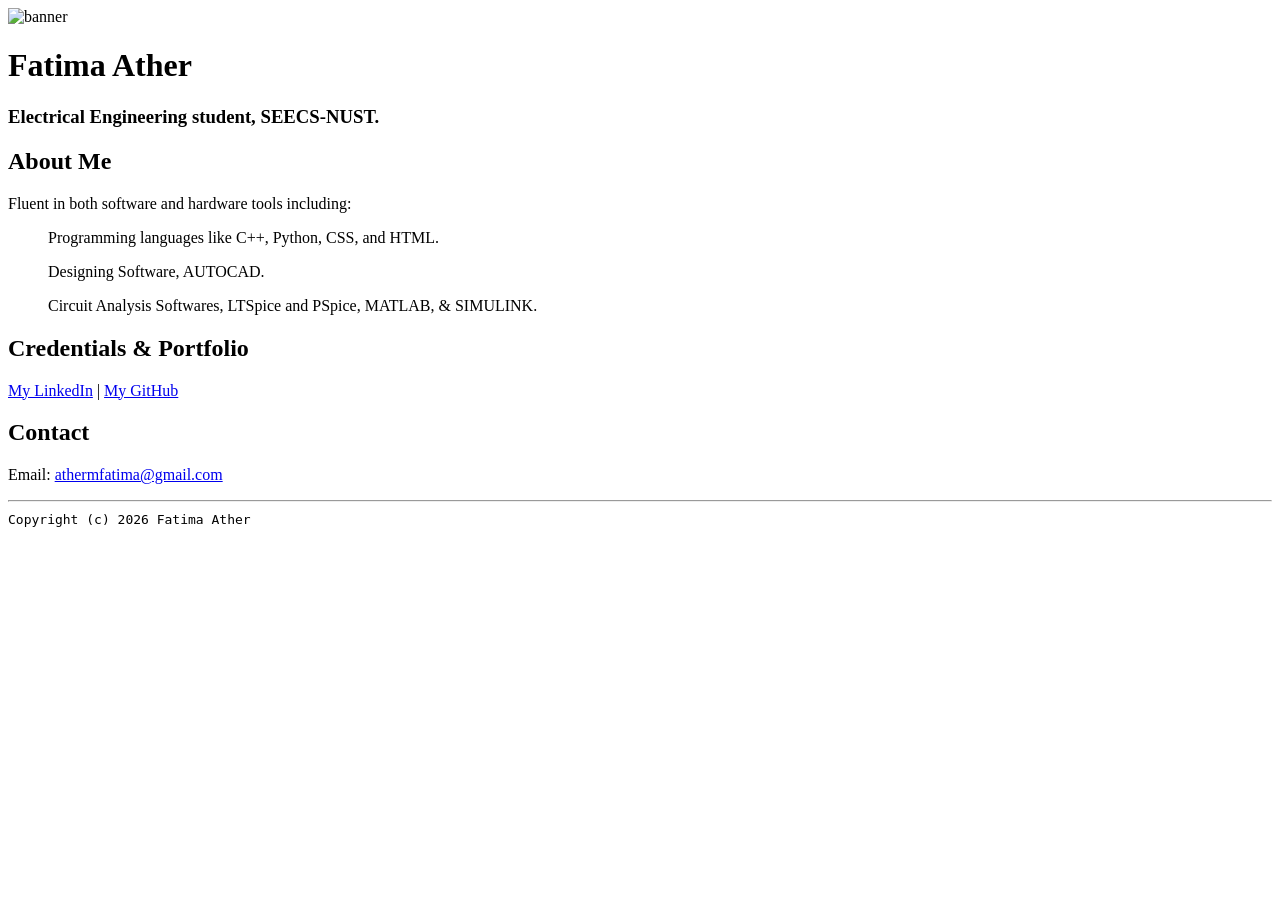
==== index.html @ 47e2579d "Rename Website.html to index.html" ====
<!doctype html>

<html lang="en">

<header>
<title> Fatima Ather | Portfolio </title>
<link rel="stylesheet" href="master.css">
<link rel="icon" type="image/x-icon" href="C:\Users\DELL\Downloads\brainstorming.ico">
<meta name="viewport" content="width=device-width, initial-scale=1, shrink-to-fit=no">
<meta name="name" content="Fatima Ather | Portfolio">
<meta name="robots" content="noindex, nofollow">
</header>

<body>

 <img src="C:\Users\DELL\Downloads\bannerpicforwebsite.jpg" width="60%" alt="banner">
 <h1> Fatima Ather </h1>
     <h3>Electrical Engineering student, SEECS-NUST. </h3>
 <h2> About Me</h2>
 <p> Fluent in both software and hardware tools including: </p>
 <ol>
 <p> Programming languages like C++, Python, CSS, and HTML. </p></ol>
 <ol>
  <p> Designing Software, AUTOCAD.</p>
 </ol>
 <ol>
 <p> Circuit Analysis Softwares, LTSpice and PSpice, MATLAB, & SIMULINK. </p>
 </ol>

<h2>Credentials & Portfolio </h2>
<p> <a href=https://www.linkedin.com/in/fatima-ather-8b30532b6/> My LinkedIn</a> | <a href = https://github.com/fatimather> My GitHub</a> </p>
<h2> Contact </h2>
<p> Email: <a href= "mailto:athermfatima@gmail.com" >athermfatima@gmail.com</a> </p>


</body>

<footer>
<hr>
<code> Copyright (c) 2026 Fatima Ather </code>
</footer>

</html>
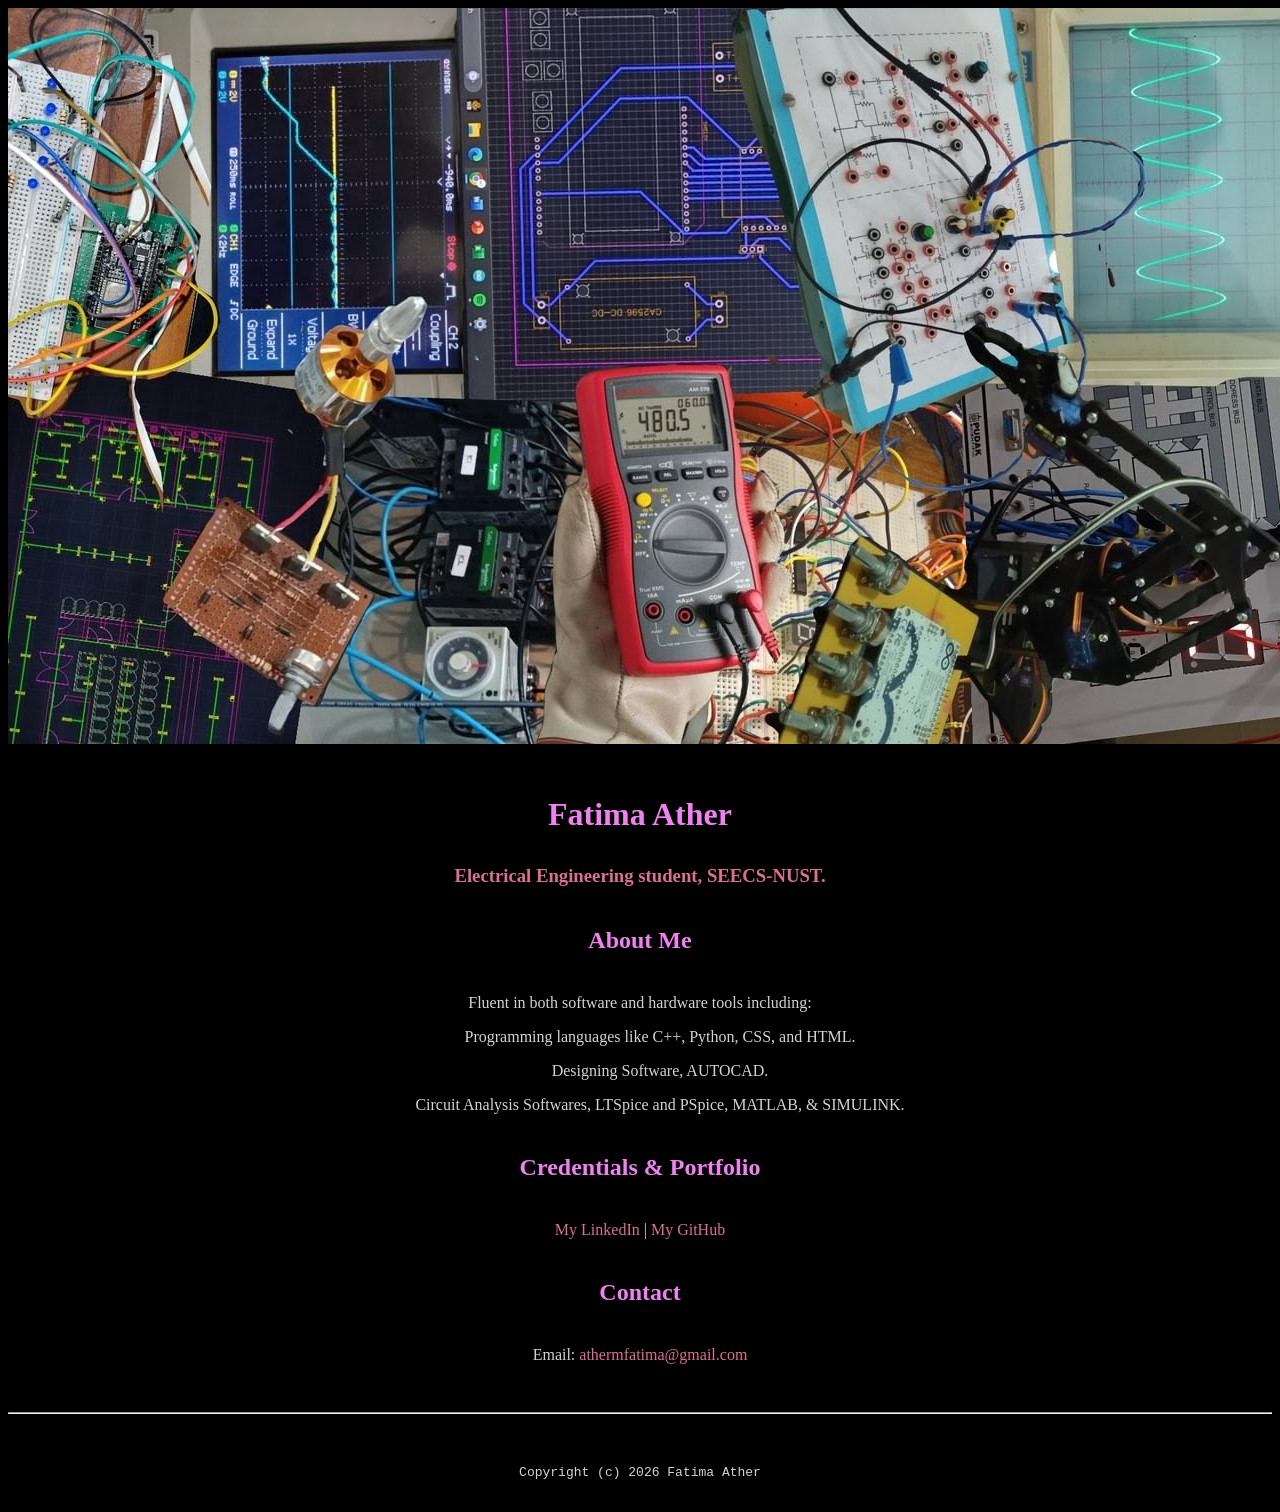
==== commit 8ef86624: "Update index.html" ====
--- a/index.html
+++ b/index.html
@@ -4,7 +4,7 @@
 
 <header>
 <title> Fatima Ather | Portfolio </title>
-<link rel="stylesheet" href="master.css">
+<link rel="stylesheet" href="css/master.css">
 <link rel="icon" type="image/x-icon" href="C:\Users\DELL\Downloads\brainstorming.ico">
 <meta name="viewport" content="width=device-width, initial-scale=1, shrink-to-fit=no">
 <meta name="name" content="Fatima Ather | Portfolio">
@@ -13,7 +13,7 @@
 
 <body>
 
- <img src="C:\Users\DELL\Downloads\bannerpicforwebsite.jpg" width="60%" alt="banner">
+ <img src="image/bannerpicforwebsite.jpg" alt="banner">
  <h1> Fatima Ather </h1>
      <h3>Electrical Engineering student, SEECS-NUST. </h3>
  <h2> About Me</h2>
--- a/css/master.css
+++ b/css/master.css
@@ -0,0 +1,66 @@
+a{
+    color: palevioletred;
+text-decoration: none;
+}
+
+a:hover {
+    text-decoration: none;
+    color: rgb(154, 207, 176);}
+
+body{
+    background-color: black;
+    font-family: 'Times New Roman', Times, serif;
+    text-align: center;
+    color: lightgray;
+
+}
+
+footer{
+margin-top: 2rem;
+text-align: center;
+margin-bottom: 2rem;
+}
+
+h1 {
+    color: violet;
+    font-family: 'Times New Roman', Times, serif;
+    text-align: center;
+margin-bottom: 0.5 rem;
+margin-top: 3rem;}
+
+h2{
+    font-family: 'Times New Roman', Times, serif;
+    color: violet;
+margin-top: 2.5rem;
+margin-bottom: 2.5rem;
+}
+
+h3{
+    text-align: center;
+    font-family: 'Times New Roman', Times, serif;
+    color: palevioletred;
+margin-bottom: 0;
+margin-top: 2rem;
+}
+
+h4{
+    color: lightskyblue;
+margin-bottom: 1rem;
+margin-top: 0.5rem;
+}
+
+h5{
+    color: lightpink;
+margin-top: 0.5rem;
+}
+
+hr{
+margin-bottom: 3rem;
+margin-top: 3rem; 
+}
+
+ul{
+display: table;
+margin: 0 auto;
+text-align: left;
+}
